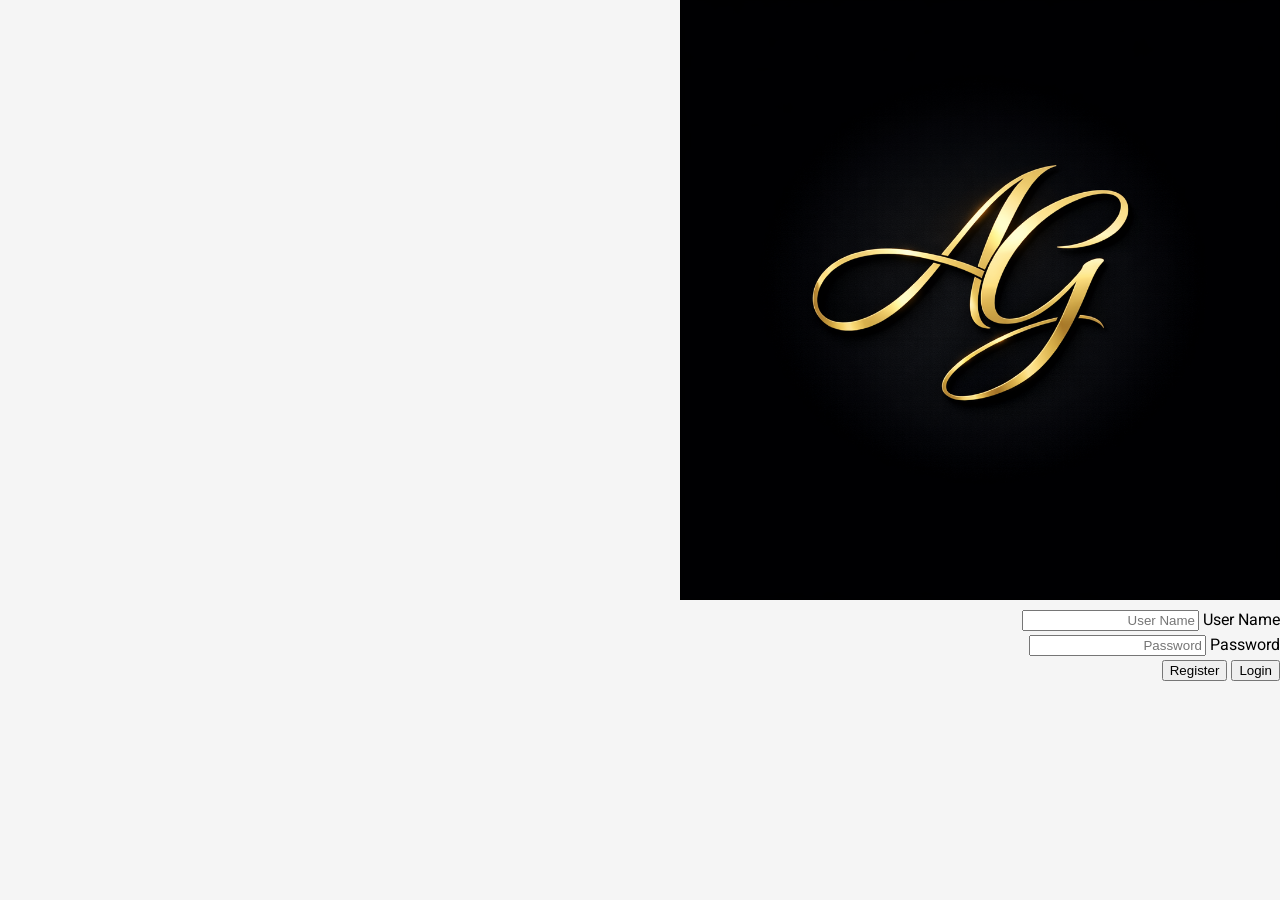
==== login.html @ a27ab4ea "add login" ====
<!DOCTYPE html>
<html lang="en">
<head>
    <meta charset="UTF-8">
    <meta name="viewport" content="width=device-width, initial-scale=1.0">
    <title>login</title>
        <link rel="stylesheet" href="css/bootstrap.min.css" />
    <link rel="stylesheet" href="css/bootstrap-reboot.min.css" />
    <link rel="stylesheet" href="css/style.css" />
    <link rel="stylesheet" href="css/login.css" />

    <link rel="stylesheet" href="https://cdnjs.cloudflare.com/ajax/libs/font-awesome/6.4.0/css/all.min.css" />
</head>
<body>

    <div class="container">
        <div class="row">
                   <div class="col-2">

            </div>
            <div class="col-8">
   <div class="sidenav">
         <div class="login-main-text">
             <a href="." class="logo">
               <img src="img/91bf0b86-863d-42b2-8ec4-ad10cfdbd6a6.png" style="width: 600px;" alt="logo" class="logo__img">
            </a>
         </div>
      </div>
      <div class="main">
         <div class="col-md-6 col-sm-12">
            <div class="login-form">
               <form>
                  <div class="form-group">
                     <label>User Name</label>
                     <input type="text" class="form-control" placeholder="User Name">
                  </div>
                  <div class="form-group">
                     <label>Password</label>
                     <input type="password" class="form-control" placeholder="Password">
                  </div>
                  <button type="submit" class="btn btn-black">Login</button>
                  <button type="submit" class="btn btn-secondary"><a href="./register.html" target="_self" rel="noopener noreferrer">Register</a></button>
                  
               </form>
            </div>
         </div>
            </div>

                       <div class="col-2">

            </div>

      </div>
        </div>

    </div>
 
</body>
</html>
---- css/style.css ----
/* ============================= */
/* Font & Base */
/* ============================= */

@font-face {
    font-family: Vazirmatn;
    src: url("../fonts/Vazirmatn[wght].woff2") format("woff2");
    font-weight: normal;
}

body {
    font-family: Vazirmatn, sans-serif;
    background: #f5f5f5;
    margin: 0;
    direction: rtl;
}

a {
    text-decoration: none;
    color: inherit;
}

.hidden {
    display: none !important;
}

/* ============================= */
/* Header */
/* ============================= */

.main-header {
    background: #ffffff;
    border-bottom: 1px solid #e5e5e5;
    padding: 12px 5%;
    position: sticky;
    top: 0;
    z-index: 1000;
}

.header-row {
    display: flex;
    align-items: center;
    justify-content: space-between;
    gap: 20px;
}

/* محدود کردن عرض سرچ بار و وسط چین کردن */
.search-bar {
    flex: 0 1 500px; /* حداکثر ۵۰۰ پیکسل باشد و در صورت نیاز کوچکتر شود */
    margin: 0 20px;
}

.search-bar input {
    width: 100%;
    border: 1px solid #e6e6e6;
    border-radius: 10px;
    padding: 8px 15px 8px 40px; /* فضا برای آیکون احتمالی */
    background: #f0f0f1;
    font-size: 13px;
    transition: all 0.3s ease;
}

.search-bar input:focus {
    background: #fff;
    border-color: #ef4056;
    box-shadow: 0 0 0 3px rgba(239, 64, 86, 0.1);
    outline: none;
}


.header-actions {
    display: flex;
    align-items: center;
    gap: 10px;
}

.cart-btn {
    background: transparent;
    color: #424750;
    border: 1px solid #e6e6e6;
    padding: 6px 12px;
    border-radius: 8px;
    display: flex;
    align-items: center;
    gap: 8px;
    font-size: 13px;
    font-weight: 600;
}

.cart-btn i {
    font-size: 18px;
}

.cart-count {
    background: #ef4056;
    color: #fff;
    font-size: 11px;
    min-width: 18px;
    height: 18px;
    display: flex;
    align-items: center;
    justify-content: center;
    border-radius: 5px;
    padding: 0 4px;
}


/* ============================= */
/* Sub Nav */
/* ============================= */

.sub-nav {
    background: #fff;
    border-bottom: 1px solid #eee;
}

.menu-list {
    list-style: none;
    display: flex;
    gap: 20px;
    padding: 10px 0;
    margin: 0;
}

.menu-item {
    position: relative;
}

.menu-item a {
    padding: 6px 8px;
    display: block;
    font-size: 14px;
}

.menu-item a:hover {
    color: #ef4056;
}

/* Mega Menu */

.categories:hover .mega-menu {
    display: block;
}

.mega-menu {
    display: none;
    position: absolute;
    background: #fff;
    top: 40px;
    right: 0;
    min-width: 220px;
    border-radius: 8px;
    box-shadow: 0 10px 25px rgba(0,0,0,0.08);
    padding: 10px 0;
}

.mega-menu ul {
    list-style: none;
    margin: 0;
    padding: 0;
}

.mega-menu li a {
    padding: 8px 15px;
    display: block;
}

.mega-menu li a:hover {
    background: #f9f9f9;
    color: #ef4056;
}

/* ============================= */
/* Layout */
/* ============================= */

.main-content {
    display: flex;
    gap: 20px;
    margin-top: 20px;
}

/* Sidebar */

.sidebar {
    width: 250px;
    background: #fff;
    padding: 15px;
    border-radius: 12px;
    height: fit-content;
}

.filter-group {
    margin-bottom: 15px;
}

.filter-group label {
    font-size: 13px;
    margin-bottom: 5px;
    display: block;
}

.filter-group input,
.filter-group select {
    width: 100%;
    border: 1px solid #ddd;
    border-radius: 6px;
    padding: 6px 8px;
}

.filter-btn {
    width: 100%;
    background: #ef4056;
    border: none;
    color: #fff;
    padding: 8px;
    border-radius: 8px;
}

/* Products Section */

.products-section {
    flex: 1;
}

.top-bar {
    background: #fff;
    padding: 10px 15px;
    border-radius: 12px;
    margin-bottom: 15px;
    font-weight: bold;
}

/* ============================= */
/* Product Card */
/* ============================= */

.product-card {
    background: #fff;
    border-radius: 12px;
    padding: 12px;
    text-align: center;
    transition: 0.3s;
    border: 1px solid #eee;
    height: 100%;
}

.product-card:hover {
    transform: translateY(-5px);
    box-shadow: 0 10px 25px rgba(0,0,0,0.07);
}

.product-card__img {
    height: 150px;
    display: flex;
    align-items: center;
    justify-content: center;
    margin-bottom: 10px;
}

.product-card__img img {
    max-height: 140px;
    object-fit: contain;
}

.product-card__title {
    font-size: 14px;
    min-height: 40px;
}

.product-card__price {
    margin-top: 8px;
    font-weight: bold;
    color: #ef4056;
    font-size: 15px;
}

/* ============================= */
/* Pagination */
/* ============================= */

.pagination {
    display: flex;
    justify-content: center;
    gap: 8px;
    margin-top: 20px;
}

.pagination button {
    border: 1px solid #ddd;
    background: #fff;
    padding: 6px 10px;
    border-radius: 6px;
}

/* ============================= */
/* Cart Drawer */
/* ============================= */

.cart-drawer {
    position: fixed;
    left: 0;
    top: 0;
    width: 350px;
    height: 100%;
    background: #fff;
    box-shadow: 0 0 20px rgba(0,0,0,0.1);
    padding: 15px;
    overflow-y: auto;
    z-index: 2000;
}

/* ============================= */
/* Toast */
/* ============================= */

.toast-box {
    position: fixed;
    bottom: 20px;
    left: 20px;
    z-index: 3000;
}

.toast {
    background: #333;
    color: #fff;
    padding: 10px 15px;
    border-radius: 8px;
    margin-top: 8px;
    font-size: 13px;
}


.auth-area {
    display: flex;
    align-items: center;
    gap: 8px;
    border-right: 1px solid #e6e6e6;
    padding-right: 15px;
}

.auth-toggle-btn {
    display: inline-flex;
    align-items: center;
    justify-content: center;
    padding: 6px 16px;
    border-radius: 8px;
    font-size: 13px;
    font-weight: 600;
    cursor: pointer;
    transition: all 0.2s;
    border: 1px solid #e6e6e6;
    background: transparent;
    color: #424750;
}

/* دکمه ثبت نام که معمولا ثانویه است */
.auth-toggle-btn.secondary {
    background-color: transparent;
    border: none;
}

/* حالت هاور دکمه ها */
.auth-toggle-btn:hover {
    background-color: #f0f0f1;
    color: #ef4056;
}

/* دکمه ورود را می توانی متمایز کنی */
#openLoginBtn {
    border: 1px solid #e6e6e6;
}

#openRegisterBtn {
    position: relative;
}

/* ایجاد خط جداکننده بین ورود و ثبت نام */
#openRegisterBtn::before {
    content: "";
    width: 1px;
    height: 14px;
    background: #e6e6e6;
    position: absolute;
    right: -4px;
    top: 10px;
}

/* بخش والد که گروه‌ها را نگه می‌دارد */
.nav-item {
     position: relative;
    display: inline-flex;
    align-items: center;
    height: 100%; /* هم‌ارتفاع شدن با نوار نویگیشن */
    padding: 15px 0; /* ایجاد فضای حساس به هاور */
    cursor: pointer;
}
/* زیرمجموعه‌ها */
.submenu {
    position: absolute;
    top: 100%; /* دقیقاً از انتهای ارتفاع والد شروع می‌شود */
    right: 0;
    width: 220px;
    background: #fff;
    box-shadow: 0 8px 20px rgba(0,0,0,0.1);
    border: 1px solid #eee;
    border-radius: 8px;
    padding: 10px 0;
    display: none;
    z-index: 1000;
}

.submenu::before {
    content: "";
    position: absolute;
    top: -15px; /* ۱۵ پیکسل به سمت بالا میرود تا شکاف احتمالی را پر کند */
    left: 0;
    right: 0;
    height: 15px;
    background: transparent;
}

.nav-item:hover .submenu{
    display: block;
}
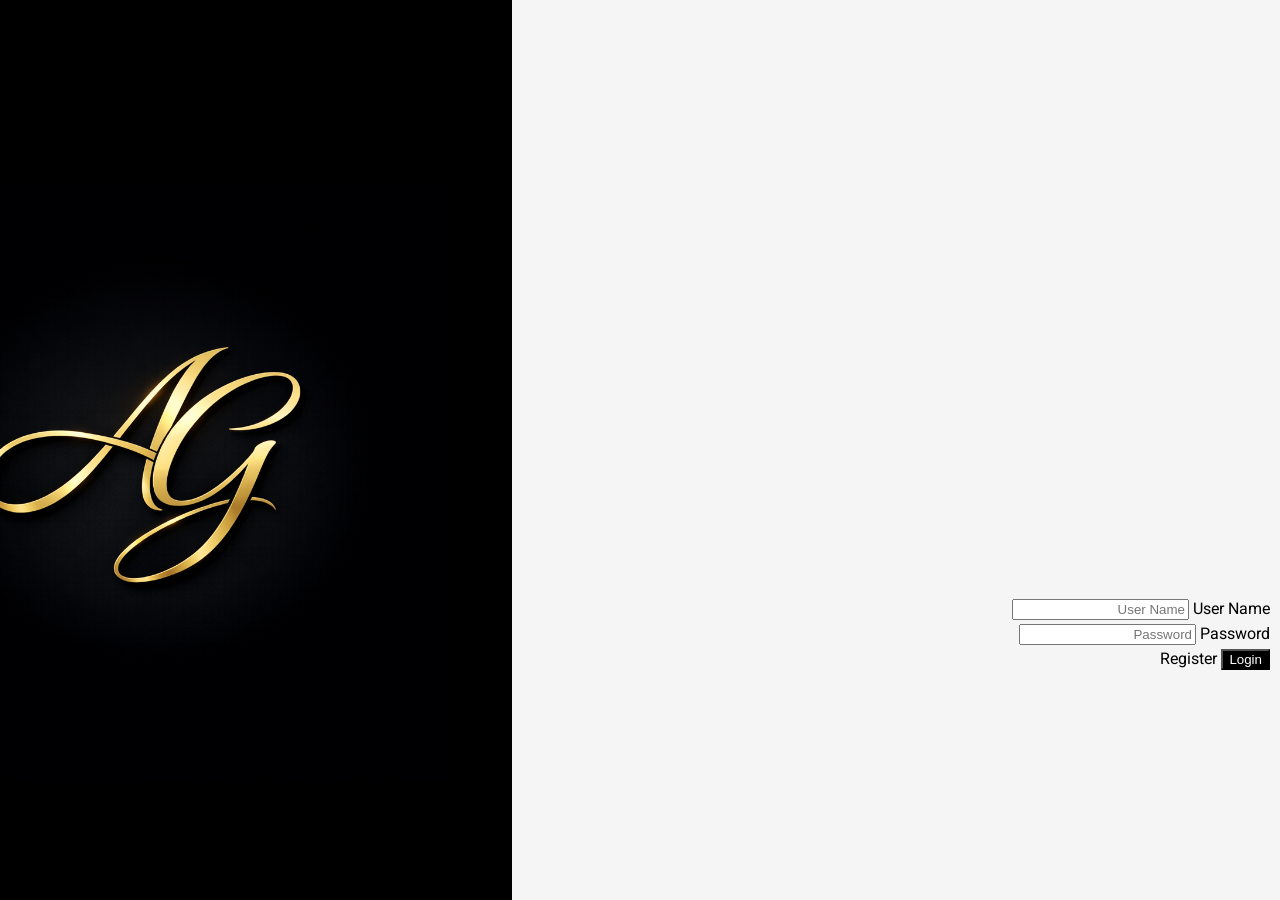
==== commit 5a6934a3: "add login" ====
--- a/login.html
+++ b/login.html
@@ -1,59 +1,91 @@
 <!DOCTYPE html>
 <html lang="en">
 <head>
-    <meta charset="UTF-8">
-    <meta name="viewport" content="width=device-width, initial-scale=1.0">
-    <title>login</title>
-        <link rel="stylesheet" href="css/bootstrap.min.css" />
-    <link rel="stylesheet" href="css/bootstrap-reboot.min.css" />
-    <link rel="stylesheet" href="css/style.css" />
-    <link rel="stylesheet" href="css/login.css" />
+<meta charset="UTF-8">
+<meta name="viewport" content="width=device-width, initial-scale=1.0">
+<title>login</title>
 
-    <link rel="stylesheet" href="https://cdnjs.cloudflare.com/ajax/libs/font-awesome/6.4.0/css/all.min.css" />
+<link rel="stylesheet" href="css/bootstrap.min.css" />
+<link rel="stylesheet" href="css/bootstrap-reboot.min.css" />
+<link rel="stylesheet" href="css/style.css" />
+<link rel="stylesheet" href="css/login.css" />
+
+<link rel="stylesheet" href="https://cdnjs.cloudflare.com/ajax/libs/font-awesome/6.4.0/css/all.min.css" />
 </head>
+
 <body>
 
-    <div class="container">
-        <div class="row">
-                   <div class="col-2">
+<div class="container">
+<div class="row">
 
-            </div>
-            <div class="col-8">
-   <div class="sidenav">
-         <div class="login-main-text">
-             <a href="." class="logo">
-               <img src="img/91bf0b86-863d-42b2-8ec4-ad10cfdbd6a6.png" style="width: 600px;" alt="logo" class="logo__img">
-            </a>
-         </div>
-      </div>
-      <div class="main">
-         <div class="col-md-6 col-sm-12">
-            <div class="login-form">
-               <form>
-                  <div class="form-group">
-                     <label>User Name</label>
-                     <input type="text" class="form-control" placeholder="User Name">
-                  </div>
-                  <div class="form-group">
-                     <label>Password</label>
-                     <input type="password" class="form-control" placeholder="Password">
-                  </div>
-                  <button type="submit" class="btn btn-black">Login</button>
-                  <button type="submit" class="btn btn-secondary"><a href="./register.html" target="_self" rel="noopener noreferrer">Register</a></button>
-                  
-               </form>
-            </div>
-         </div>
-            </div>
+<div class="col-2"></div>
 
-                       <div class="col-2">
+<div class="col-8">
 
-            </div>
+<div class="sidenav">
+<div class="login-main-text">
+<a href="." class="logo">
+<img src="img/91bf0b86-863d-42b2-8ec4-ad10cfdbd6a6.png" style="width: 600px;" alt="logo">
+</a>
+</div>
+</div>
 
-      </div>
-        </div>
+<div class="main">
+<div class="col-md-6 col-sm-12">
 
-    </div>
- 
+<div class="login-form">
+
+<!-- فرم اصلی -->
+<form id="loginForm">
+
+<div class="form-group">
+<label>User Name</label>
+<input 
+type="text"
+id="username"
+name="username"
+class="form-control"
+placeholder="User Name"
+autocomplete="username"
+required
+>
+</div>
+
+<div class="form-group">
+<label>Password</label>
+<input
+type="password"
+id="password"
+name="password"
+class="form-control"
+placeholder="Password"
+autocomplete="current-password"
+required
+>
+</div>
+
+<button type="submit" class="btn btn-black">Login</button>
+
+<a href="./register.html" class="btn btn-secondary">
+Register
+</a>
+
+</form>
+
+</div>
+</div>
+</div>
+
+</div>
+
+<div class="col-2"></div>
+
+</div>
+</div>
+
+<!-- اسکریپت ها -->
+<script src="js/services/api.js"></script>
+<script src="js/services/auth.js"></script>
+
 </body>
-</html> +</html>
--- a/css/login.css
+++ b/css/login.css
@@ -0,0 +1,72 @@
+
+
+
+.main-head{
+    height: 150px;
+    background: #FFF;
+   
+}
+
+.sidenav {
+    height: 100%;
+    background-color: #000;
+    overflow-x: hidden;
+    padding-top: 20px;
+}
+
+
+.main {
+    padding: 0px 10px;
+}
+
+@media screen and (max-height: 450px) {
+    .sidenav {padding-top: 15px;}
+}
+
+@media screen and (max-width: 450px) {
+    .login-form{
+        margin-top: 10%;
+    }
+
+    .register-form{
+        margin-top: 10%;
+    }
+}
+
+@media screen and (min-width: 768px){
+    .main{
+        margin-left: 40%; 
+    }
+
+    .sidenav{
+        width: 40%;
+        position: fixed;
+        z-index: 1;
+        top: 0;
+        left: 0;
+    }
+
+    .login-form{
+        margin-top: 80%;
+    }
+
+    .register-form{
+        margin-top: 20%;
+    }
+}
+
+
+.login-main-text{
+    margin-top: 20%;
+    padding: 60px;
+    color: #fff;
+}
+
+.login-main-text h2{
+    font-weight: 300;
+}
+
+.btn-black{
+    background-color: #000 !important;
+    color: #fff;
+}
